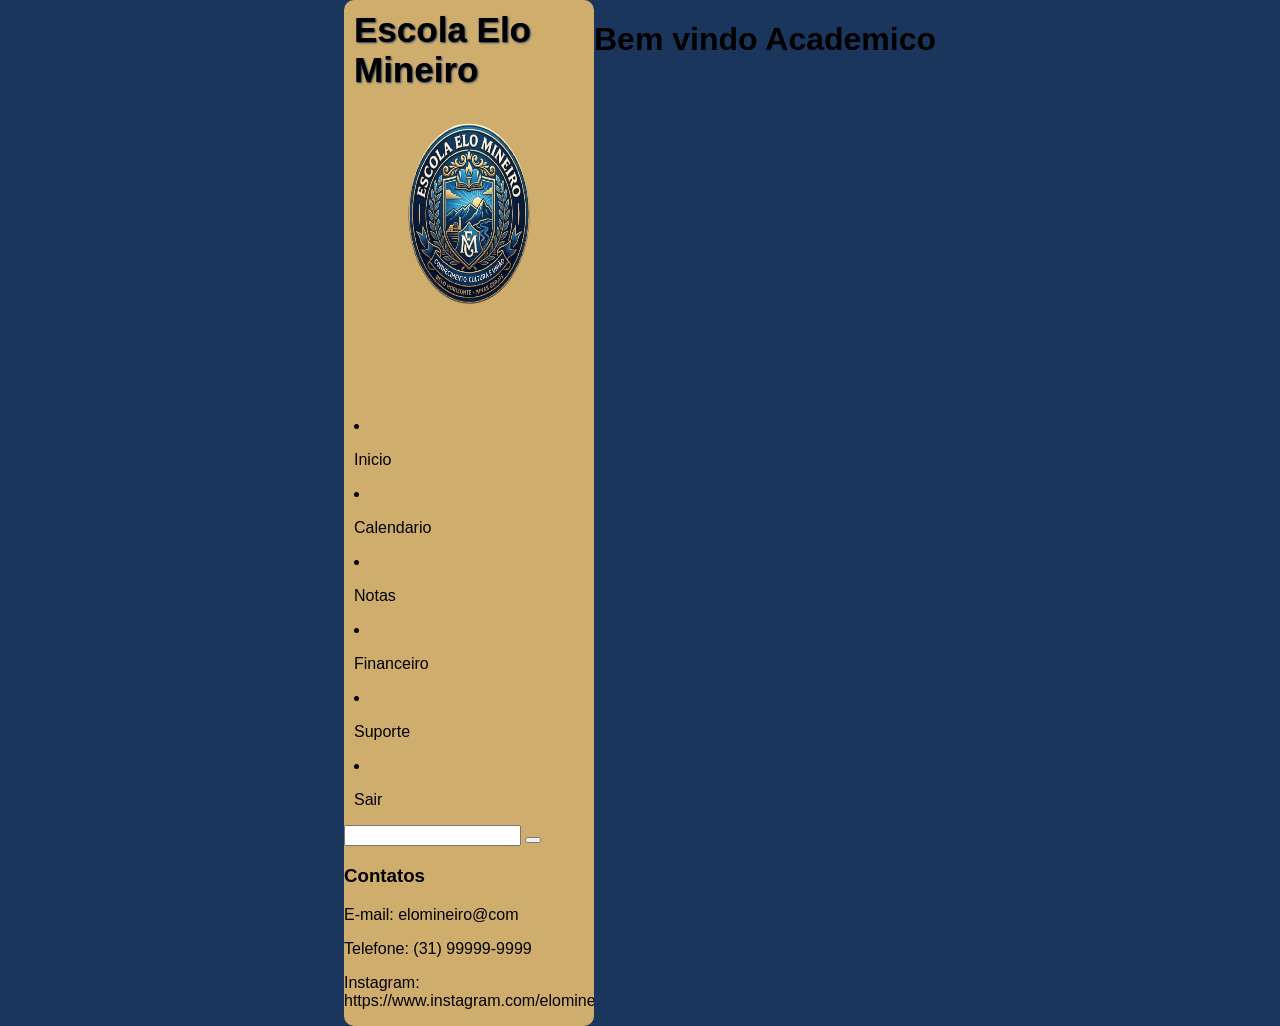
==== frontend/test/index.html @ 3bc38fba "feat(frontend): adiciona prototipos e assets de referencia visual em frontend/test - Inclusão dos ar" ====
<!DOCTYPE html>
<html lang="en">
<head>
    <meta charset="UTF-8">
    <meta name="viewport" content="width=device-width, initial-scale=1.0">
    <title>app</title>
    <style>
    *{
           box-sizing: border-box;
}

body {
    padding: 0;
    margin: 0;

    font-family: Verdana, Geneva, Tahoma, sans-serif;

    background-color: #1A365D;

    min-height: 100vh;

    display: flex;
    justify-content: center;
}
header{
    width: 250px;
    background-color: #CFAD6D;
    position: relative;
    overflow: hidden;
    border-radius: 10px;

}
#menu_titulo{
    font-size: 35px;
    text-align: left;
    margin-left: 10px;
    margin-top: 10px;
    text-shadow: 1px 1px 2px #1A365D;

}
#logo{height: 200px;
    width: 250px;
    margin-left: auto;
    margin-bottom: 100px;

}
.opcoes{
    margin-right: 10px;
    margin-left: 10px;
    background-color: transparent;
    border-radius: 10px;
}

    </style>
</head>
<body>
   <header>

    <h1 id="menu_titulo">Escola Elo Mineiro </h1>
    <img src="logo.png" alt="logo.png" id="logo">


        <li class="opcoes">
            <p>Inicio</p>
        </li>
        <li class="opcoes">
            <p>Calendario</p>
        </li>
        <li class="opcoes">
            <p>Notas</p>
        </li>
        <li class="opcoes">
            <p>Financeiro</p>
        </li>
        <li class="opcoes">
            <p>Suporte</p>
        </li>
        <li class = 'opcoes'>
            <p>Sair</p>

        </li>
        <input type="text" id="busca">
        <button id="pesquisar"> </button>
        <footer>
            <h3>Contatos</h3>

            <p>E-mail: elomineiro@com</p>

            <p>Telefone: (31) 99999-9999</p>
            <p>Instagram: https://www.instagram.com/elomineiro/</p>
        </footer>

</header>
    <main>
        <h1>Bem vindo Academico</h1>
    </main>

</body>
</html>
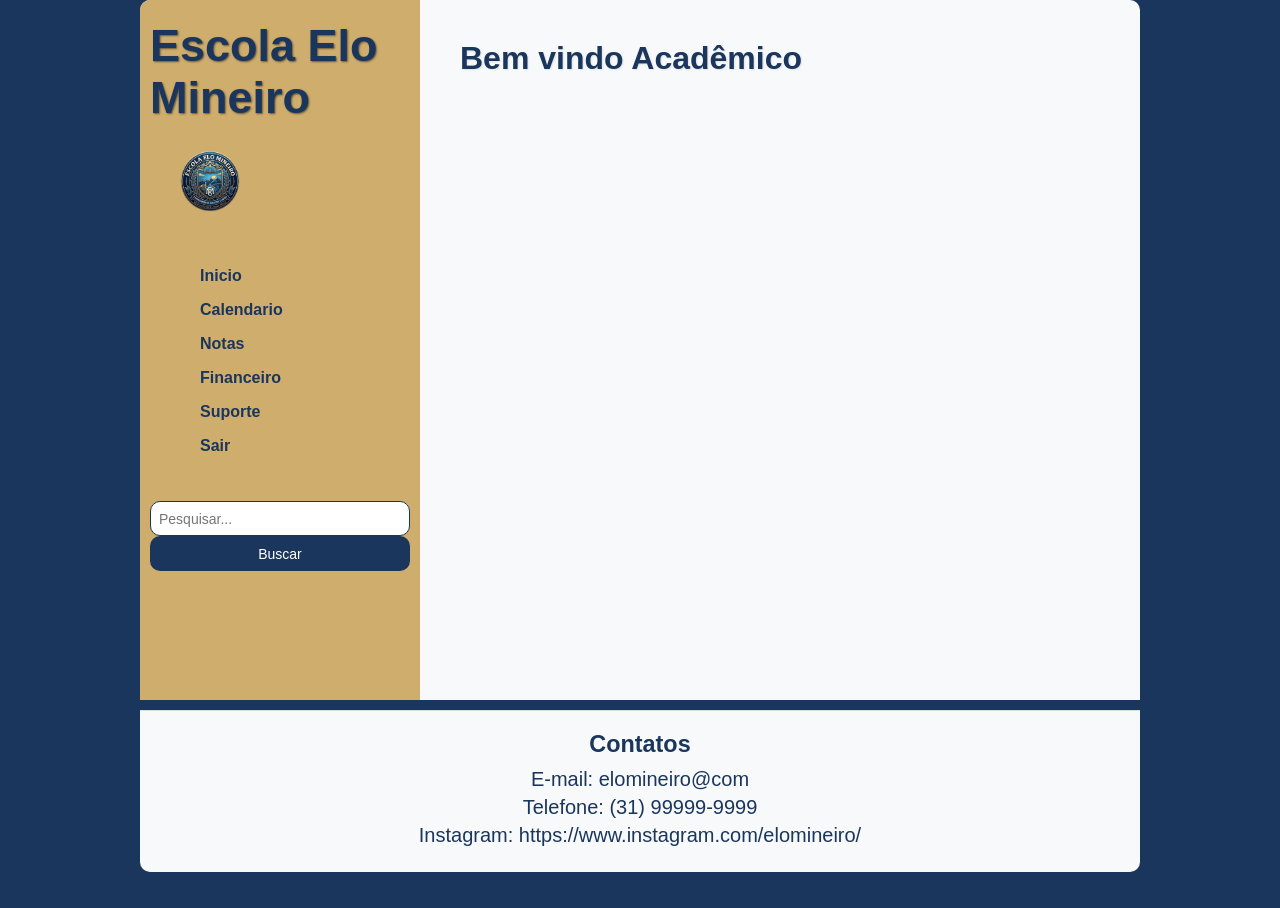
==== commit 54d7bb10: "docs(frontend): harmoniza regras de validacao de documentos e cataloga prototipos visuais - Atualiza" ====
--- a/frontend/test/index.html
+++ b/frontend/test/index.html
@@ -3,97 +3,173 @@
 <head>
     <meta charset="UTF-8">
     <meta name="viewport" content="width=device-width, initial-scale=1.0">
-    <title>app</title>
+    <title>App - Painel Acadêmico</title>
     <style>
-    *{
-           box-sizing: border-box;
-}
+        * {
+            box-sizing: border-box;
+        }
 
-body {
-    padding: 0;
-    margin: 0;
+        body {
+            padding: 0;
+            margin-top: 0;
+            font-family: Verdana, Geneva, Tahoma, sans-serif;
+            background-color: #1A365D;
+            min-height: 100vh;
+            display: flex;
+            justify-content: center;
+        }
 
-    font-family: Verdana, Geneva, Tahoma, sans-serif;
+        .pagina {
+            width: 1000px;
+            margin-top: 0px;
+            margin-bottom: 20px;
+        }
 
-    background-color: #1A365D;
+        #cor {
+            width: 1000px;
+            min-height: 700px;
+            position: relative;
+            background-color: #F8F9FA;
+            border-radius: 10px 10px 0 0;
+            display: flex;
+        }
 
-    min-height: 100vh;
+        /* Menu lateral (Header) padronizado */
+        header {
+            width: 280px;
+            min-height: 100%;
+            background-color: #CFAD6D;
+            position: relative;
+            padding: 20px 10px;
+            border-radius: 10px 0 0 0;
+            display: flex;
+            flex-direction: column;
+            gap: 12px;
+        }
 
-    display: flex;
-    justify-content: center;
-}
-header{
-    width: 250px;
-    background-color: #CFAD6D;
-    position: relative;
-    overflow: hidden;
-    border-radius: 10px;
+        #menu_titulo {
+            font-size: 45px;
+            text-align: left;
+            margin: 0 0 5px 0;
+            color: #1A365D;
+            text-shadow: 1px 1px 2px rgba(0, 0, 0, 0.5);
+        }
 
-}
-#menu_titulo{
-    font-size: 35px;
-    text-align: left;
-    margin-left: 10px;
-    margin-top: 10px;
-    text-shadow: 1px 1px 2px #1A365D;
+        #logo {
+            height: 80px;
+            width: 120px;
+            object-fit: contain;
+            margin-bottom: 10px;
+        }
 
-}
-#logo{height: 200px;
-    width: 250px;
-    margin-left: auto;
-    margin-bottom: 100px;
+        .opcoes {
+            margin: 0;
+            background-color: transparent;
+            border-radius: 10px;
+            list-style: none;
+            padding: 8px 10px;
+            cursor: pointer;
+            font-weight: bold;
+            color: #1A365D;
+            transition: background 0.2s;
+        }
 
-}
-.opcoes{
-    margin-right: 10px;
-    margin-left: 10px;
-    background-color: transparent;
-    border-radius: 10px;
-}
+        .opcoes:hover {
+            background-color: rgba(26, 54, 93, 0.1);
+        }
 
+        /* Campo de busca e botão dentro do menu lateral */
+        #busca {
+            margin-top: 10px;
+            border-radius: 10px;
+            border: 1px solid #1A365D;
+            height: 35px;
+            width: 100%;
+            padding: 8px;
+            font-size: 14px;
+        }
+
+        #pesquisar {
+            height: 35px;
+            width: 100%;
+            border-radius: 10px;
+            border: none;
+            cursor: pointer;
+            font-size: 14px;
+            color: white;
+            background-color: #1A365D;
+        }
+
+        /* Área de conteúdo principal à direita */
+        main {
+            flex: 1;
+            padding: 40px;
+        }
+
+        main h1 {
+            font-weight: bold;
+            font-size: 32px;
+            text-align: left;
+            margin: 0 0 20px 0;
+            color: #1A365D;
+            text-shadow: 1px 1px 2px rgba(0, 0, 0, 0.1);
+        }
+
+        /* Rodapé separado e alinhado embaixo */
+        footer {
+            width: 1000px;
+            font-size: 20px;
+            background-color: #F8F9FA;
+            color: #1A365D;
+            text-align: center;
+            padding: 20px 0;
+            margin-top: 10px;
+            border-radius: 0 0 10px 10px;
+            border-top: 1px solid #ddd;
+        }
+
+        footer h3 {
+            margin: 0 0 10px 0;
+        }
+
+        footer p {
+            margin: 5px;
+        }
     </style>
 </head>
 <body>
-   <header>
+    <div class="pagina">
+        <div id="cor">
+            <header>
+                <h1 id="menu_titulo">Escola Elo Mineiro</h1>
+                <img src="logo.png" alt="logo.png" id="logo">
 
-    <h1 id="menu_titulo">Escola Elo Mineiro </h1>
-    <img src="logo.png" alt="logo.png" id="logo">
+                <ul>
+                    <li class="opcoes"><p style="margin:0;">Inicio</p></li>
+                    <li class="opcoes"><p style="margin:0;">Calendario</p></li>
+                    <li class="opcoes"><p style="margin:0;">Notas</p></li>
+                    <li class="opcoes"><p style="margin:0;">Financeiro</p></li>
+                    <li class="opcoes"><p style="margin:0;">Suporte</p></li>
+                    <li class="opcoes"><p style="margin:0;">Sair</p></li>
+                </ul>
 
+                <div>
+                    <input type="text" id="busca" placeholder="Pesquisar...">
+                    <button id="pesquisar">Buscar</button>
+                </div>
+            </header>
 
-        <li class="opcoes">
-            <p>Inicio</p>
-        </li>
-        <li class="opcoes">
-            <p>Calendario</p>
-        </li>
-        <li class="opcoes">
-            <p>Notas</p>
-        </li>
-        <li class="opcoes">
-            <p>Financeiro</p>
-        </li>
-        <li class="opcoes">
-            <p>Suporte</p>
-        </li>
-        <li class = 'opcoes'>
-            <p>Sair</p>
+            <main>
+                <h1>Bem vindo Acadêmico</h1>
+            </main>
+        </div>
 
-        </li>
-        <input type="text" id="busca">
-        <button id="pesquisar"> </button>
         <footer>
             <h3>Contatos</h3>
-
             <p>E-mail: elomineiro@com</p>
-
             <p>Telefone: (31) 99999-9999</p>
             <p>Instagram: https://www.instagram.com/elomineiro/</p>
         </footer>
-
-</header>
-    <main>
-        <h1>Bem vindo Academico</h1>
-    </main>
-
+    </div>
 </body>
 </html>
